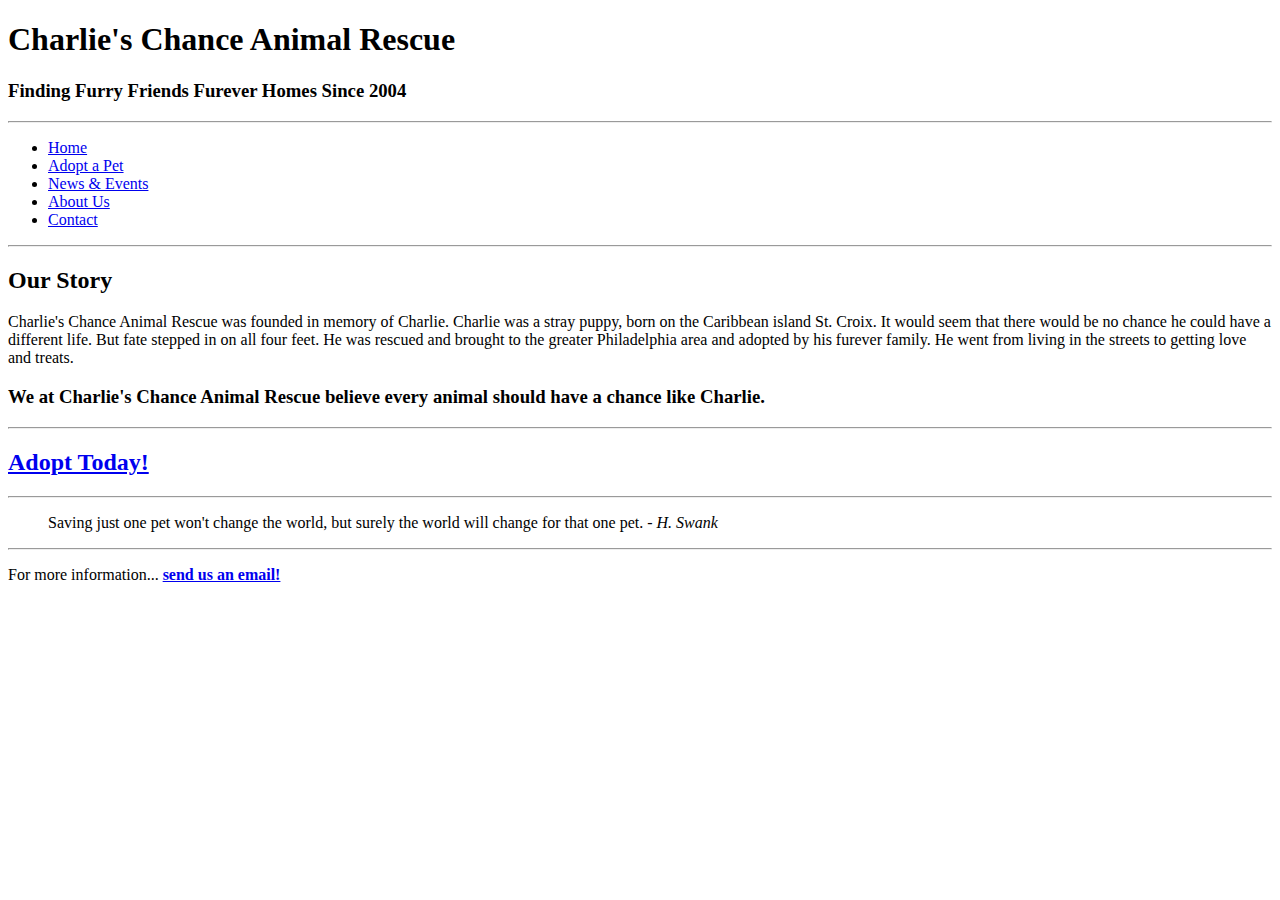
==== about.html @ d7761594 "Commit /body /html tags" ====
<!DOCTYPE html>

<html lang="en">

  <head>
    <meta charset="utf-8">
    <title>Charlie's Chance: About Us</title>
  </head>

  <body>

    <header>
      <h1>Charlie's Chance Animal Rescue</h1>
      <h3>Finding Furry Friends Furever Homes Since 2004</h3>
    </header>

    <nav>
      <hr>
        <ul>
          <li><a href="index.html">Home</a></li>
          <li><a href="adopt.html">Adopt a Pet</a></li>
          <li><a href="news-events.html">News &amp; Events</a></li>
          <li><a href="about.html">About Us</a></li>
          <li><a href="contact.html">Contact</a></li>
        </ul>
      <hr>
    </nav>

    <main>
      <h2><b>Our Story</b></h2>
      <p>Charlie's Chance Animal Rescue was founded in memory of Charlie. Charlie was a stray puppy, born on the Caribbean island St. Croix. It would seem that there would be no chance he could have a different life. But fate stepped in on all four feet. He was rescued and brought to the greater Philadelphia area and adopted by his furever family. He went from living in the streets to getting love and treats.</p>

      <h3>We at Charlie's Chance Animal Rescue believe every animal should have a chance like Charlie.</h3>
      <hr>

      <h2><b><a href="adopt.html">Adopt Today!</a></b></h2>


    </main>

    <footer>
      <hr>
      <blockquote>Saving just one pet won't change the world, but surely the world will change for that one pet.<i> - H. Swank</i></blockquote>
      <hr>
      <p>For more information...&nbsp;<strong><a href="mailto:info@charlieschance.org">send us an email&excl;</a></strong></p>
    </footer>

  </body>
  
  </html>
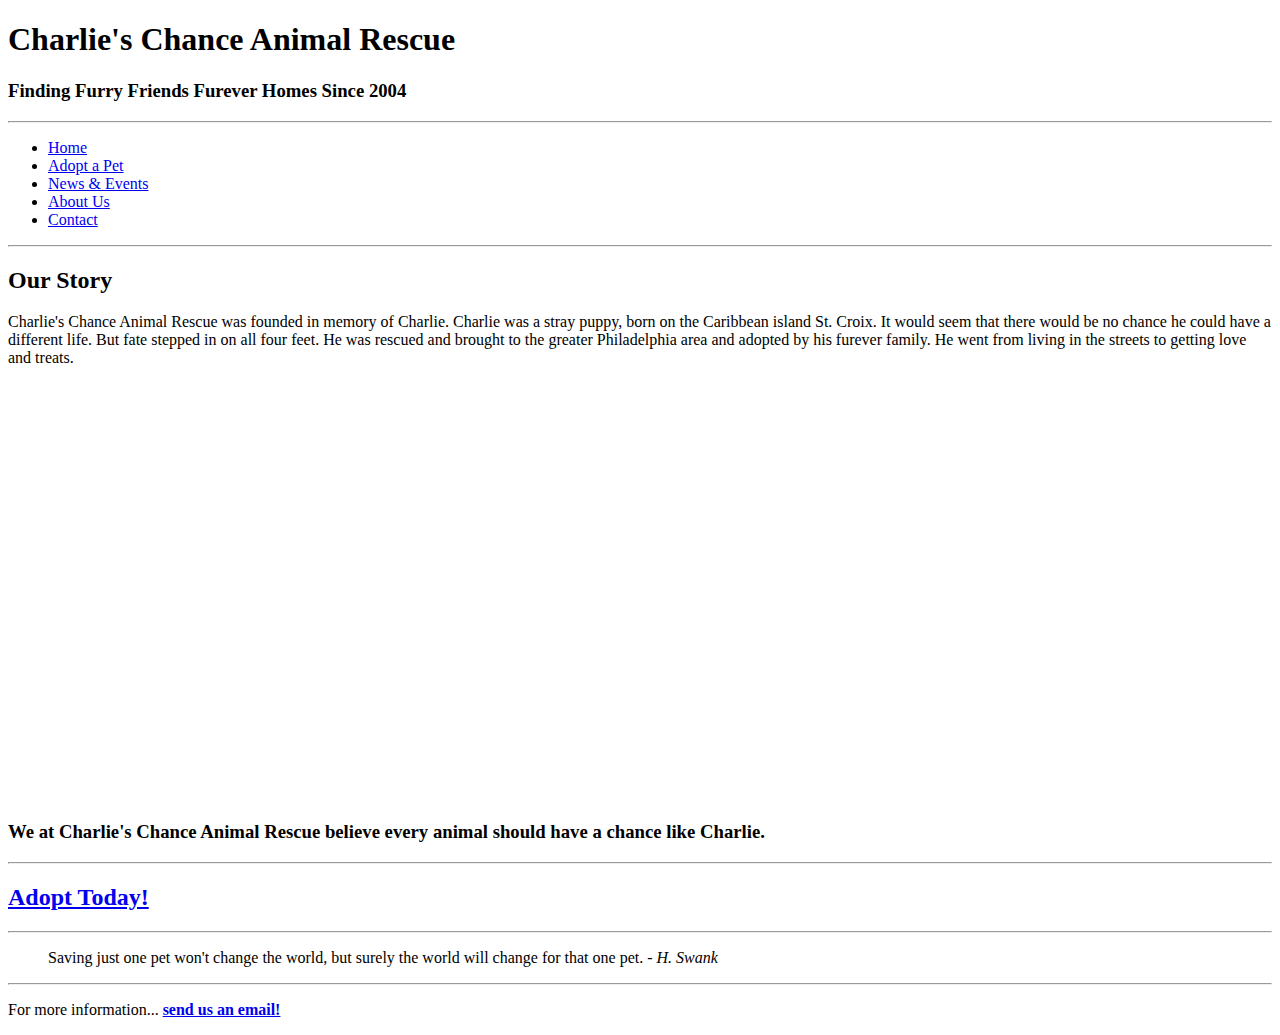
==== commit f2d5b9f1: "Commit test" ====
--- a/about.html
+++ b/about.html
@@ -30,6 +30,8 @@
       <h2><b>Our Story</b></h2>
       <p>Charlie's Chance Animal Rescue was founded in memory of Charlie. Charlie was a stray puppy, born on the Caribbean island St. Croix. It would seem that there would be no chance he could have a different life. But fate stepped in on all four feet. He was rescued and brought to the greater Philadelphia area and adopted by his furever family. He went from living in the streets to getting love and treats.</p>
 
+      <iframe src="https://www.facebook.com/plugins/post.php?href=https%3A%2F%2Fwww.facebook.com%2Fphoto.php%3Ffbid%3D10208708175089805%26set%3Da.1423694320411.2050841.1474320051%26type%3D3&width=500" width="500" height="415" style="border:none;overflow:hidden" scrolling="no" frameborder="0" allowTransparency="true"></iframe>
+
       <h3>We at Charlie's Chance Animal Rescue believe every animal should have a chance like Charlie.</h3>
       <hr>
 
@@ -46,5 +48,5 @@
     </footer>
 
   </body>
-  
+
   </html>
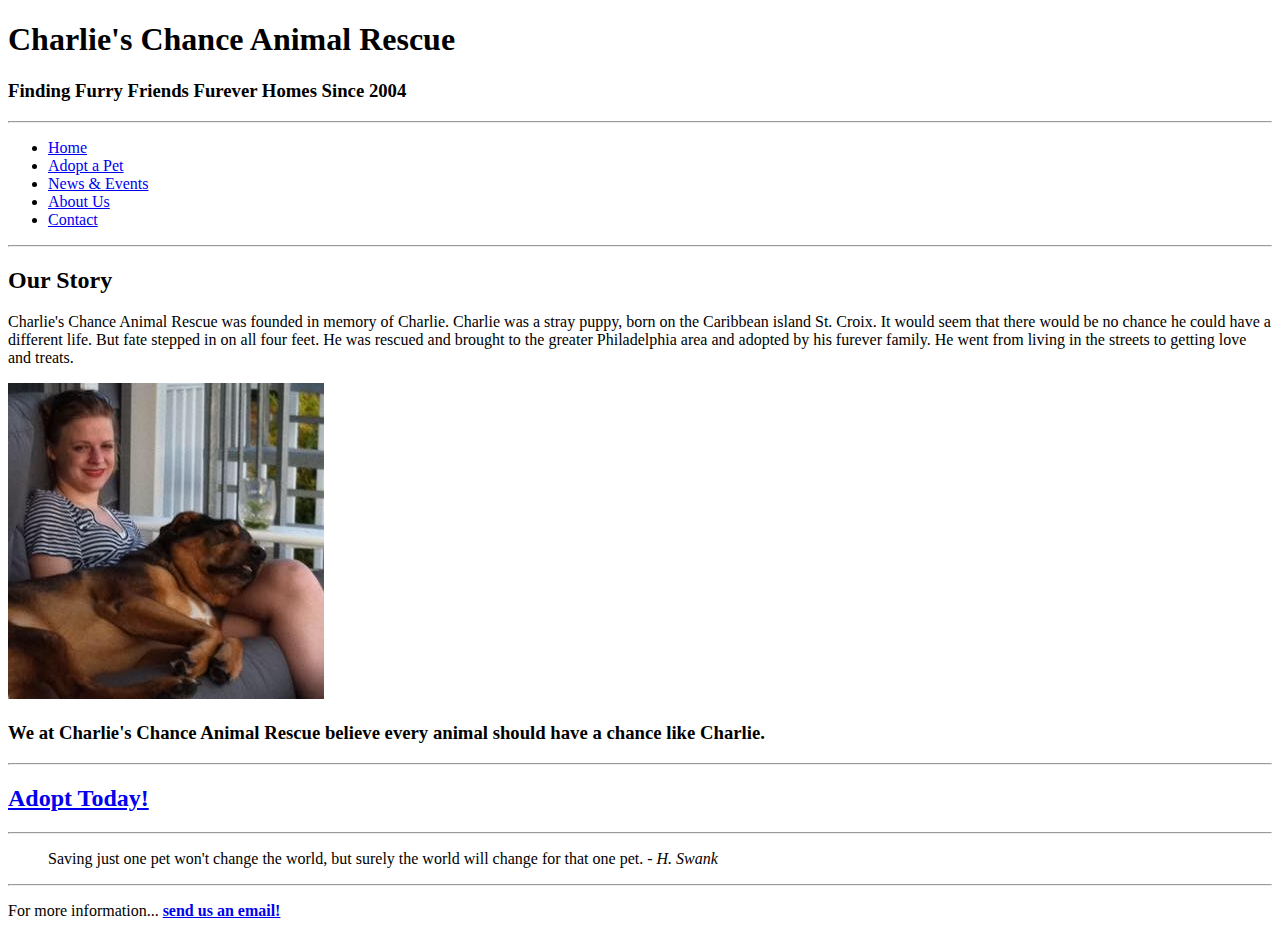
==== commit 2ce227ed: "Commit test" ====
--- a/about.html
+++ b/about.html
@@ -30,7 +30,7 @@
       <h2><b>Our Story</b></h2>
       <p>Charlie's Chance Animal Rescue was founded in memory of Charlie. Charlie was a stray puppy, born on the Caribbean island St. Croix. It would seem that there would be no chance he could have a different life. But fate stepped in on all four feet. He was rescued and brought to the greater Philadelphia area and adopted by his furever family. He went from living in the streets to getting love and treats.</p>
 
-      <iframe src="https://www.facebook.com/plugins/post.php?href=https%3A%2F%2Fwww.facebook.com%2Fphoto.php%3Ffbid%3D10208708175089805%26set%3Da.1423694320411.2050841.1474320051%26type%3D3&width=500" width="500" height="415" style="border:none;overflow:hidden" scrolling="no" frameborder="0" allowTransparency="true"></iframe>
+      <img src="images/charlie.jpg" alt="Charlie">
 
       <h3>We at Charlie's Chance Animal Rescue believe every animal should have a chance like Charlie.</h3>
       <hr>
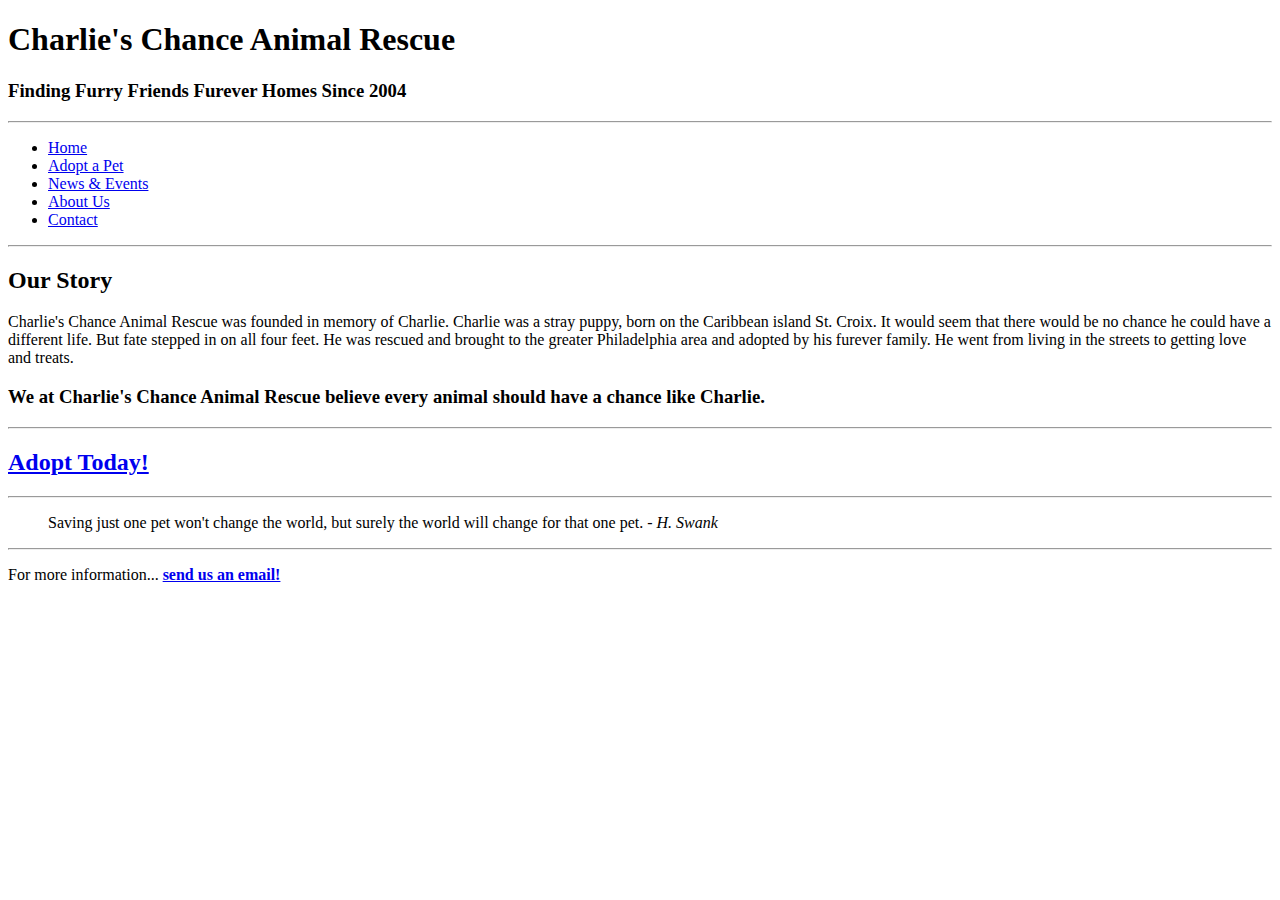
==== commit 627c29eb: "Commit edit" ====
--- a/about.html
+++ b/about.html
@@ -30,8 +30,6 @@
       <h2><b>Our Story</b></h2>
       <p>Charlie's Chance Animal Rescue was founded in memory of Charlie. Charlie was a stray puppy, born on the Caribbean island St. Croix. It would seem that there would be no chance he could have a different life. But fate stepped in on all four feet. He was rescued and brought to the greater Philadelphia area and adopted by his furever family. He went from living in the streets to getting love and treats.</p>
 
-      <img src="images/charlie.jpg" alt="Charlie">
-
       <h3>We at Charlie's Chance Animal Rescue believe every animal should have a chance like Charlie.</h3>
       <hr>
 
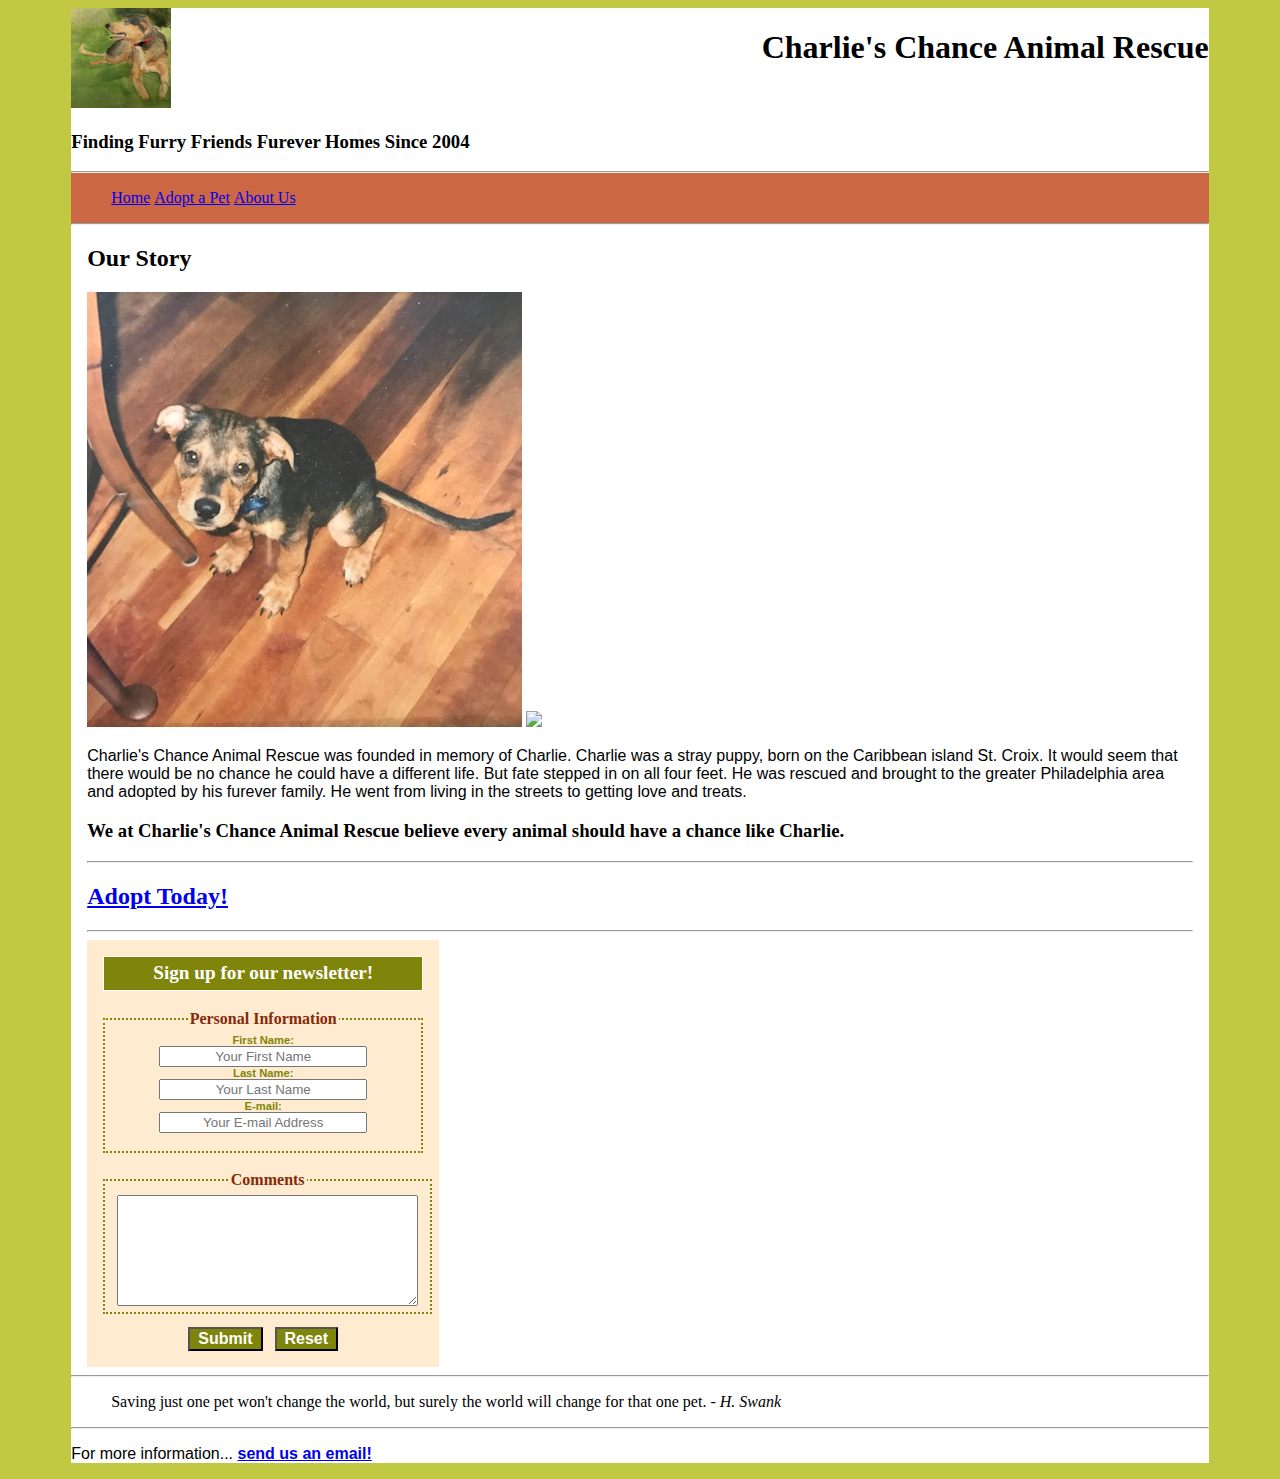
==== commit ce255573: "Just ideas" ====
--- a/about.html
+++ b/about.html
@@ -5,11 +5,14 @@
   <head>
     <meta charset="utf-8">
     <title>Charlie's Chance: About Us</title>
+    <link href="style.css" rel="stylesheet" type="text/css">
+
   </head>
 
   <body>
-
+    <div id="wrapper">
     <header>
+      <class="logo"><img src="extra/charlielogo copy.png"></class>
       <h1>Charlie's Chance Animal Rescue</h1>
       <h3>Finding Furry Friends Furever Homes Since 2004</h3>
     </header>
@@ -19,15 +22,15 @@
         <ul>
           <li><a href="index.html">Home</a></li>
           <li><a href="adopt.html">Adopt a Pet</a></li>
-          <li><a href="news-events.html">News &amp; Events</a></li>
           <li><a href="about.html">About Us</a></li>
-          <li><a href="contact.html">Contact</a></li>
         </ul>
       <hr>
     </nav>
 
     <main>
       <h2><b>Our Story</b></h2>
+      <img src="extra/aboutpuppy.jpg">
+      <img src="extra/banner.jpg">
       <p>Charlie's Chance Animal Rescue was founded in memory of Charlie. Charlie was a stray puppy, born on the Caribbean island St. Croix. It would seem that there would be no chance he could have a different life. But fate stepped in on all four feet. He was rescued and brought to the greater Philadelphia area and adopted by his furever family. He went from living in the streets to getting love and treats.</p>
 
       <h3>We at Charlie's Chance Animal Rescue believe every animal should have a chance like Charlie.</h3>
@@ -35,6 +38,38 @@
 
       <h2><b><a href="adopt.html">Adopt Today!</a></b></h2>
 
+      <hr>
+
+      <div>
+        <form method="post" action="http://webdevbasics.net/scripts/demo.php">
+      <h3>Sign up for our newsletter!</h3>
+
+      <fieldset>
+        <legend>Personal Information</legend>
+        <label for="first_name" >First Name:</label>
+        <input type="text" name="first_name" id="first_name" placeholder="Your First Name" required="required" size="20">
+        <br>
+        <label for="last_name">Last Name:</label>
+        <input type="text" name="last_name" id="last_name" placeholder="Your Last Name" required="required">
+        <br>
+        <label for="email" >E-mail:</label>
+        <input type="email" name="email" id="email" placeholder="Your E-mail Address" required="required">
+      </fieldset>
+
+      <br>
+
+      <fieldset>
+        <legend>Comments</legend>
+        <label for="comments"></label>
+        <textarea name="comments" id="comments" rows="7" cols="35"></textarea>
+      </fieldset>
+
+      <input type="submit" value="Submit" id="button">
+      &nbsp;
+      <input type="reset" value="Reset" id="button">
+
+    </form>
+  </div>
 
     </main>
 
@@ -44,7 +79,7 @@
       <hr>
       <p>For more information...&nbsp;<strong><a href="mailto:info@charlieschance.org">send us an email&excl;</a></strong></p>
     </footer>
-
+  </div>
   </body>
 
   </html>
--- a/style.css
+++ b/style.css
@@ -0,0 +1,135 @@
+h1, h2, h3 {
+  font-family: Garamond, serif;
+}
+
+p {
+  font-family: "Lucida Sans", sans-serif;
+}
+
+body {
+  background-color: #C1C943;
+}
+
+#wrapper {
+  width: 90%;
+  background-color: #ffffff;
+  margin-left: auto;
+  margin-right: auto;
+}
+
+.logo {
+  /*padding: 20px;*/
+  /*float: left;*/
+}
+
+header h1 {
+  float: right;
+}
+header h3 {
+  /*position: absolute;*/
+}
+
+nav {
+  background-color: #CC6744;
+  /*float: right;*/
+}
+
+nav ul {
+  /*float: right;*/
+}
+
+nav li {
+  color: #ffffff;
+  display: inline;
+  /*float: right;*/
+  /*margin-right: 3em;*/
+  text-decoration: none;
+}
+
+main {
+  padding-left: 1em;
+  padding-right: 1em;
+}
+
+/*FORM*/
+
+form {
+  font-family: Garamond, serif;
+  width: 20em;
+  background-color: #ffebd0;
+  padding: 1em;
+  text-align: center;
+}
+form h3 {
+  font-size: 1.2em;
+  background-color: #7e850a;
+  color: #ffffff;
+  text-align: center;
+  padding: .3em 0;
+  margin-top: 0;
+  border: .01em solid #ffffff;
+}
+label {
+  font-family: "Lucida Sans", sans-serif;
+  font-size: .7em;
+  color: #7e850a;
+  display: block;
+  font-weight: bold;
+}
+fieldset {
+  height: 7.7em;
+  margin: 0 auto;
+  border: .15em dotted #7e850a;
+}
+legend {
+  font-weight: bold;
+  color: #872a0a;
+}
+input {
+  font-family: "Lucida Sans", sans-serif;
+  text-align: center;
+}
+fieldset input {
+  width: 15em;
+}
+#button {
+  font-family: Garamond, sans-serif;
+  font-size: 1em;
+  font-weight: bold;
+  background-color: #7e850a;
+  color: #ffffff;
+  margin-top: .8em;
+  padding-left: .5em;
+  padding-right: .5em;
+}
+
+/*TABLE*/
+
+table {
+  border: 10px double #c1c943;
+  border-spacing: 0;
+}
+caption {
+  padding: 10px;
+}
+th {
+  background-color: #7e850a;
+  color: #ffffff;
+  padding: 15px;
+  font-size: 20px;
+}
+td {
+  text-align: center;
+  background-color: #ffebd0;
+  border: 2px solid #c1c943;
+  width: 150px;
+  height: 75px;
+  padding: 10px;
+}
+td img {
+  display: inline-block;
+  border: 1px dashed #872a0a;
+}
+table .pet {
+  vertical-align: bottom;
+}
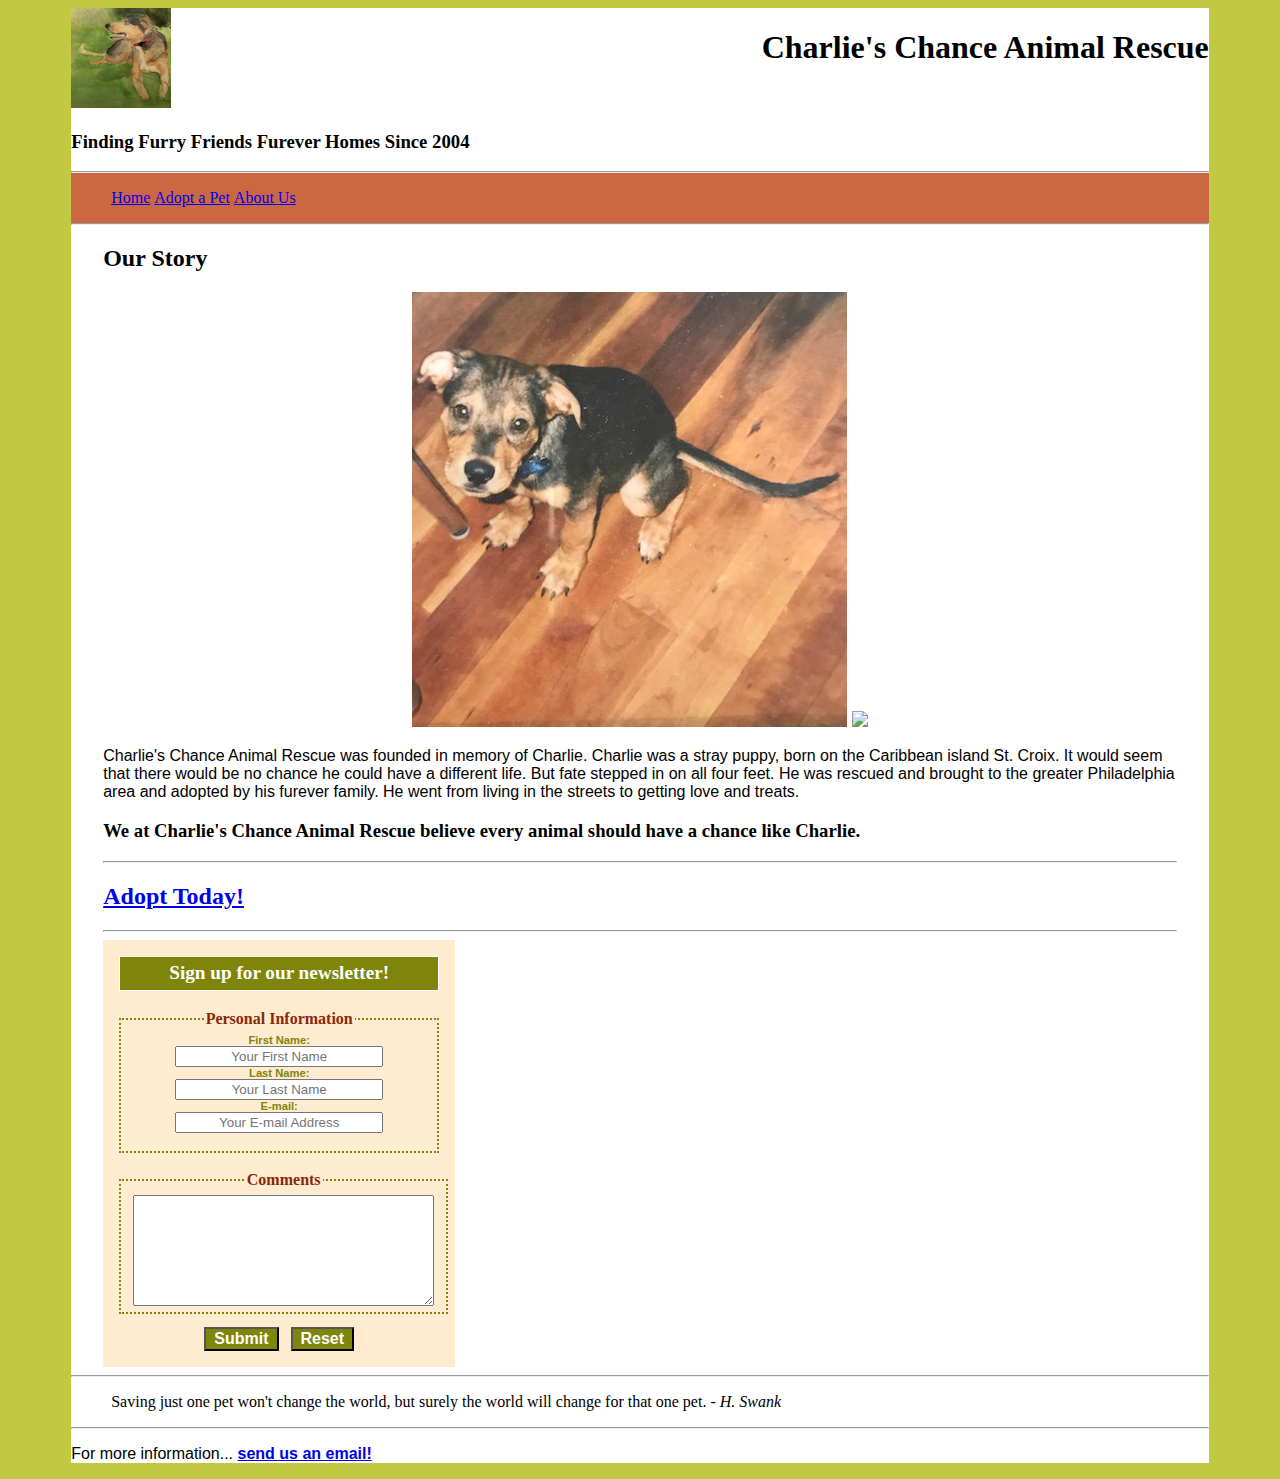
==== commit 57fa9960: "commit" ====
--- a/about.html
+++ b/about.html
@@ -29,8 +29,10 @@
 
     <main>
       <h2><b>Our Story</b></h2>
-      <img src="extra/aboutpuppy.jpg">
-      <img src="extra/banner.jpg">
+      <div class="aboutCharlieImages"><p>
+        <img src="extra/aboutpuppy.jpg">
+      <img src="extra/banner.jpg"></p>
+    </div>
       <p>Charlie's Chance Animal Rescue was founded in memory of Charlie. Charlie was a stray puppy, born on the Caribbean island St. Croix. It would seem that there would be no chance he could have a different life. But fate stepped in on all four feet. He was rescued and brought to the greater Philadelphia area and adopted by his furever family. He went from living in the streets to getting love and treats.</p>
 
       <h3>We at Charlie's Chance Animal Rescue believe every animal should have a chance like Charlie.</h3>
--- a/style.css
+++ b/style.css
@@ -20,6 +20,11 @@
 .logo {
   /*padding: 20px;*/
   /*float: left;*/
+}
+
+.aboutCharlieImages {
+  /*margin: 0 auto;*/
+  text-align: center;
 }
 
 header h1 {
@@ -47,8 +52,8 @@
 }
 
 main {
-  padding-left: 1em;
-  padding-right: 1em;
+  padding-left: 2em;
+  padding-right: 2em;
 }
 
 /*FORM*/
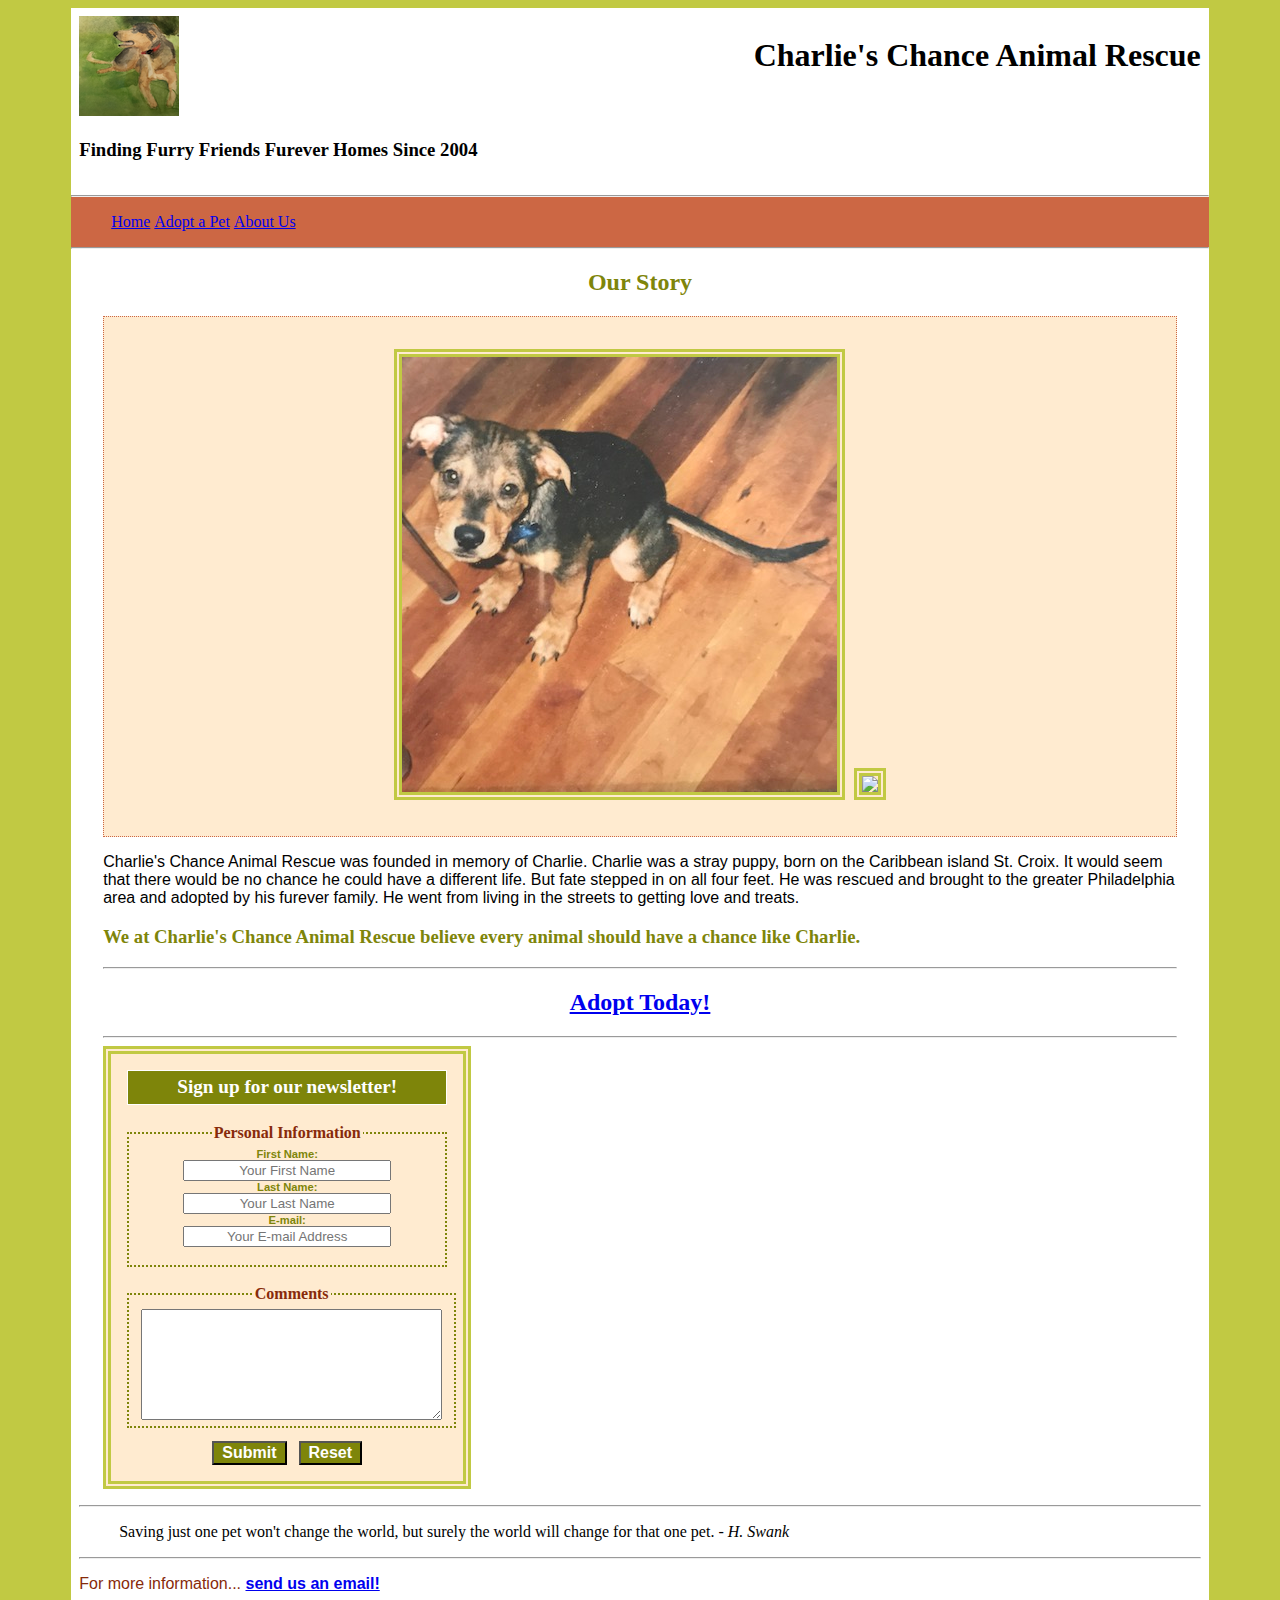
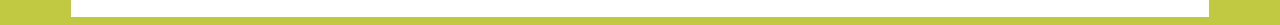
==== commit 5b07b79e: "about image spacing" ====
--- a/about.html
+++ b/about.html
@@ -30,7 +30,7 @@
     <main>
       <h2><b>Our Story</b></h2>
       <div class="aboutCharlieImages"><p>
-        <img src="extra/aboutpuppy.jpg">
+        <img src="extra/aboutpuppy.jpg">&nbsp;
       <img src="extra/banner.jpg"></p>
     </div>
       <p>Charlie's Chance Animal Rescue was founded in memory of Charlie. Charlie was a stray puppy, born on the Caribbean island St. Croix. It would seem that there would be no chance he could have a different life. But fate stepped in on all four feet. He was rescued and brought to the greater Philadelphia area and adopted by his furever family. He went from living in the streets to getting love and treats.</p>
--- a/style.css
+++ b/style.css
@@ -4,6 +4,8 @@
 
 p {
   font-family: "Lucida Sans", sans-serif;
+  color: #872a0a;
+  /*font-size: 100px;*/
 }
 
 body {
@@ -17,16 +19,26 @@
   margin-right: auto;
 }
 
-.logo {
-  /*padding: 20px;*/
-  /*float: left;*/
-}
+/*img.logo {
+  padding: 20px;
+  float: left;
+  border: 60em double #872a0a;
+}*/
 
 .aboutCharlieImages {
   /*margin: 0 auto;*/
   text-align: center;
+  background-color: #ffebd0;
+  padding-top: 1em;
+  padding-bottom: 1em;
+  border: .1em dotted #CC6744;
 }
-
+.aboutCharlieImages img {
+  border: .5em double #c1c943;
+}
+header {
+  padding: .5em;
+}
 header h1 {
   float: right;
 }
@@ -54,8 +66,24 @@
 main {
   padding-left: 2em;
   padding-right: 2em;
+  color: #7e850a;
 }
 
+main p {
+  color: #000000;
+}
+
+main h2 {
+  text-align: center;
+}
+
+footer {
+  padding: .5em;
+}
+main a {
+  /*color: #872a0a;*/
+  font-size: 1em;
+}
 /*FORM*/
 
 form {
@@ -64,6 +92,7 @@
   background-color: #ffebd0;
   padding: 1em;
   text-align: center;
+  border: .5em double #c1c943;
 }
 form h3 {
   font-size: 1.2em;
@@ -125,6 +154,7 @@
 }
 td {
   text-align: center;
+  color: #872a0a;
   background-color: #ffebd0;
   border: 2px solid #c1c943;
   width: 150px;
@@ -133,7 +163,7 @@
 }
 td img {
   display: inline-block;
-  border: 1px dashed #872a0a;
+  border: 1px dotted #872a0a;
 }
 table .pet {
   vertical-align: bottom;
